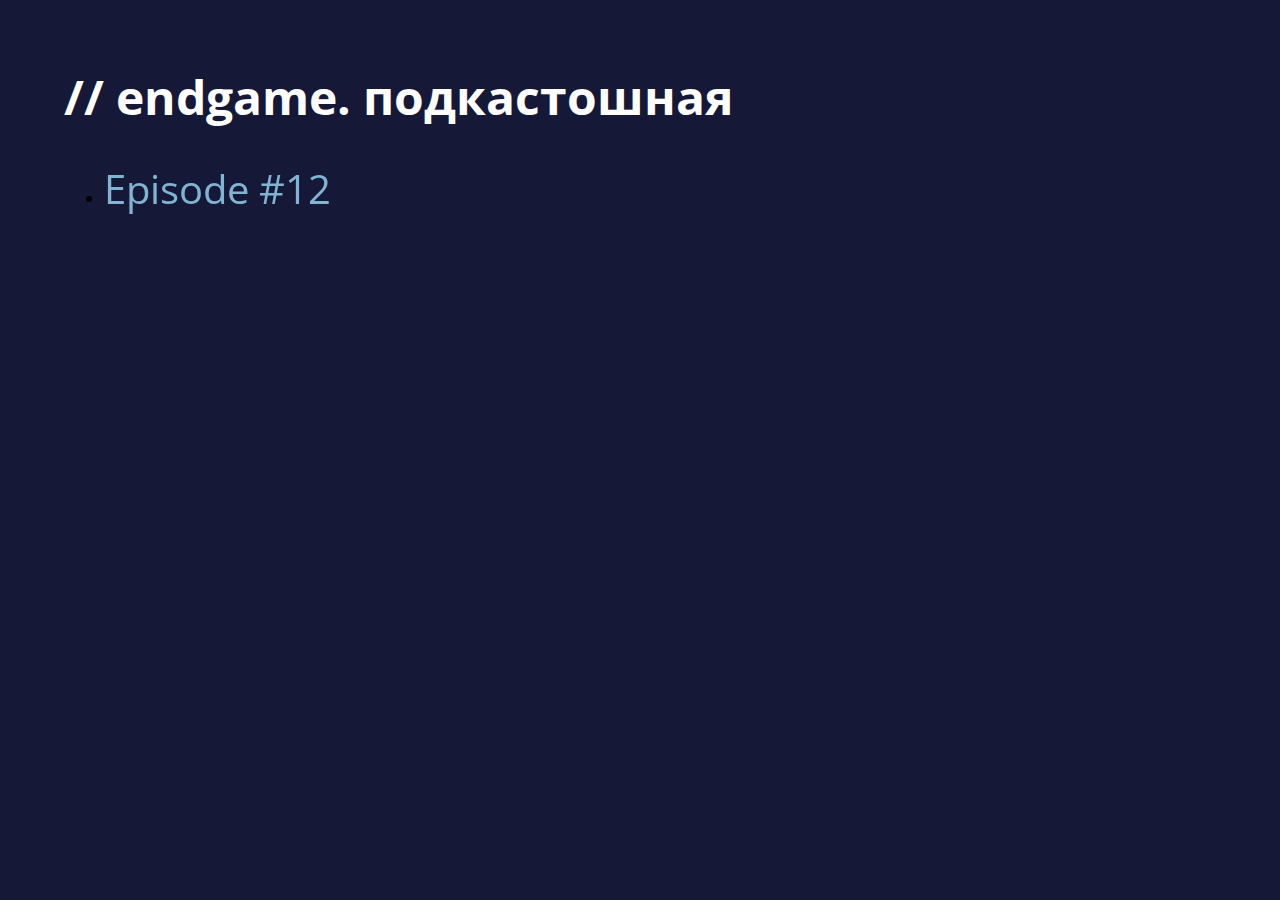
==== index.html @ 7c2239e4 "stolen styles" ====
<!DOCTYPE html>
<html>
<head>
<title>home.</title>
<link rel="stylesheet" href="../styles/main.css">
</head>
<body>
<h1>endgame. подкастошная</h1>
<ul>
	<li><a href="ep12/notion.html">Episode #12</a></li>
</ul>

</body>
</html>
---- styles/main.css ----
@import url(https://fonts.googleapis.com/css?family=Open+Sans);

body{
  font-family:'Open Sans', sans-serif;
  background:#151837;
  width:90%;
  margin:0 auto;
  padding:2em 0 6em;
}
h1:before{
  content: "// ";
}
h1{
  font-size:3em;
  color:#fefefe;
  text-transform:lowercase;
}
.wrapper{
  margin:3em 0;
}
a,a:visited,a:hover,a:active{
  -webkit-backface-visibility:hidden;
          backface-visibility:hidden;
	position:relative;
  transition:0.5s color ease;
	text-decoration:none;
	color:#81b3d2;
	font-size:2.5em;
}
a:hover{
	color:#d73444;
}
a.before:before,a.after:after{
  content: "";
  transition:0.5s all ease;
  -webkit-backface-visibility:hidden;
          backface-visibility:hidden;
  position:absolute;
}
a.before:before{
  top:-0.25em;
}
a.after:after{
  bottom:-0.25em;
}
a.before:before,a.after:after{
  height:5px;
  height:0.35rem;
  width:0;
  background:#d73444;
}
a.second:after{
  right:0;
}
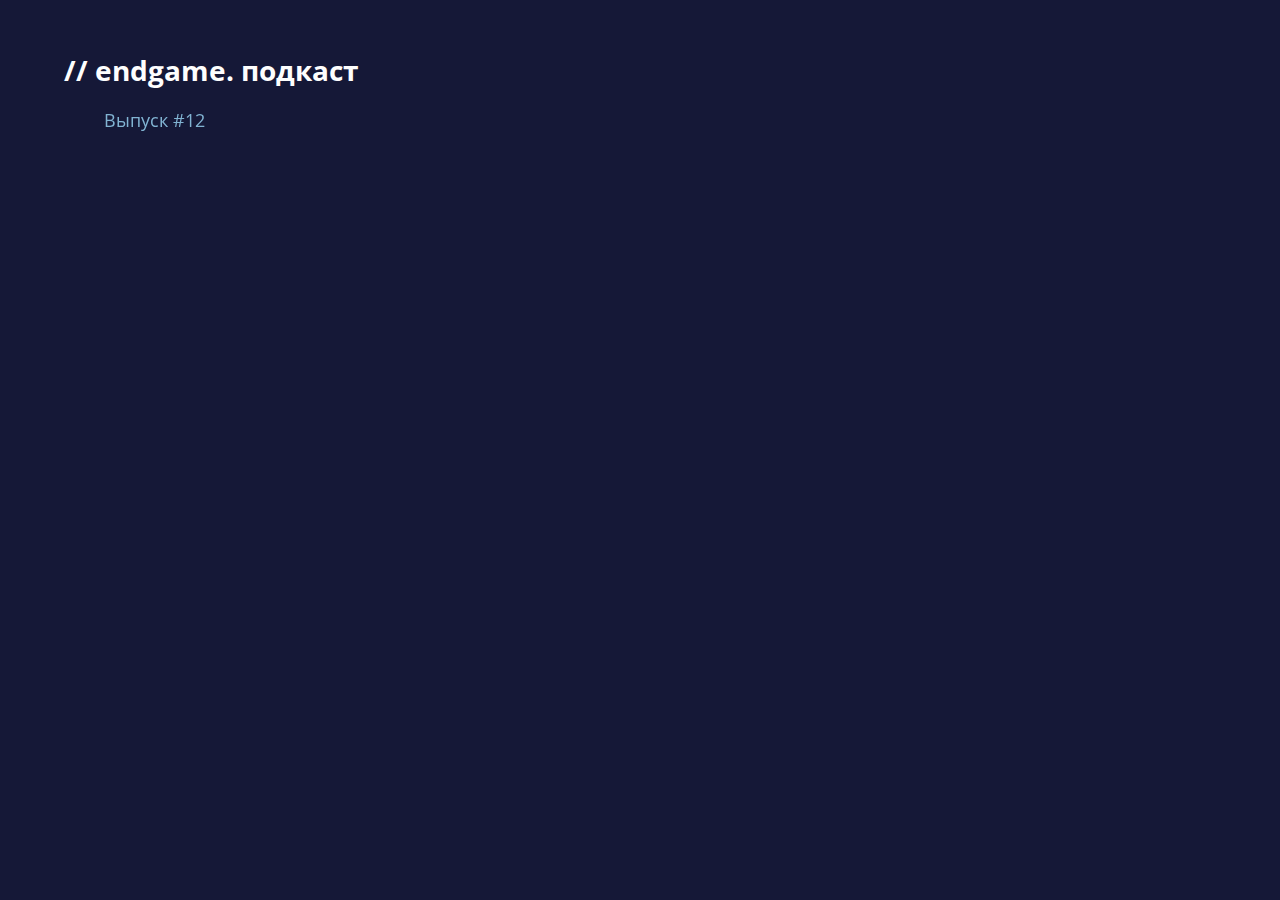
==== commit 1cd44153: "Update markup" ====
--- a/index.html
+++ b/index.html
@@ -1,14 +1,14 @@
 <!DOCTYPE html>
 <html>
-<head>
-<title>home.</title>
-<link rel="stylesheet" href="../styles/main.css">
-</head>
-<body>
-<h1>endgame. подкастошная</h1>
-<ul>
-	<li><a href="ep12/notion.html">Episode #12</a></li>
-</ul>
-
-</body>
-</html>+  <head>
+    <title>home.</title>
+    <link rel="stylesheet" href="styles/main.css" />
+    <meta name="viewport" content="width=device-width" />
+  </head>
+  <body>
+    <h1>endgame. подкаст</h1>
+    <ul>
+      <li><a href="ep12/notion.html">Выпуск #12</a></li>
+    </ul>
+  </body>
+</html>
--- a/styles/main.css
+++ b/styles/main.css
@@ -1,54 +1,56 @@
 @import url(https://fonts.googleapis.com/css?family=Open+Sans);
 
-body{
-  font-family:'Open Sans', sans-serif;
-  background:#151837;
-  width:90%;
-  margin:0 auto;
-  padding:2em 0 6em;
+body {
+  font-family: "Open Sans", sans-serif;
+  background: #151837;
+  width: 90%;
+  margin: 0 auto;
+  padding: 2em 0 6em;
 }
-h1:before{
+h1:before {
   content: "// ";
 }
-h1{
-  font-size:3em;
-  color:#fefefe;
-  text-transform:lowercase;
+h1 {
+  font-size: 28px;
+  color: #fefefe;
+  text-transform: lowercase;
 }
-.wrapper{
-  margin:3em 0;
+.wrapper {
+  margin: 10px 0;
 }
-a,a:visited,a:hover,a:active{
-  -webkit-backface-visibility:hidden;
-          backface-visibility:hidden;
-	position:relative;
-  transition:0.5s color ease;
-	text-decoration:none;
-	color:#81b3d2;
-	font-size:2.5em;
+
+a,
+a:visited,
+a:hover,
+a:active {
+  -webkit-backface-visibility: hidden;
+  backface-visibility: hidden;
+  position: relative;
+  transition: 0.5s color ease;
+  text-decoration: none;
+  color: #81b3d2;
+  font-size: 18px;
 }
-a:hover{
-	color:#d73444;
+
+@media all and (max-width: 375px) {
+  a,
+  a:visited,
+  a:hover,
+  a:active {
+    -webkit-backface-visibility: hidden;
+    backface-visibility: hidden;
+    position: relative;
+    transition: 0.5s color ease;
+    text-decoration: none;
+    color: #81b3d2;
+    font-size: 20px;
+  }
 }
-a.before:before,a.after:after{
-  content: "";
-  transition:0.5s all ease;
-  -webkit-backface-visibility:hidden;
-          backface-visibility:hidden;
-  position:absolute;
+
+a:hover {
+  color: #d73444;
 }
-a.before:before{
-  top:-0.25em;
+
+ul {
+  list-style-type: none;
 }
-a.after:after{
-  bottom:-0.25em;
-}
-a.before:before,a.after:after{
-  height:5px;
-  height:0.35rem;
-  width:0;
-  background:#d73444;
-}
-a.second:after{
-  right:0;
-}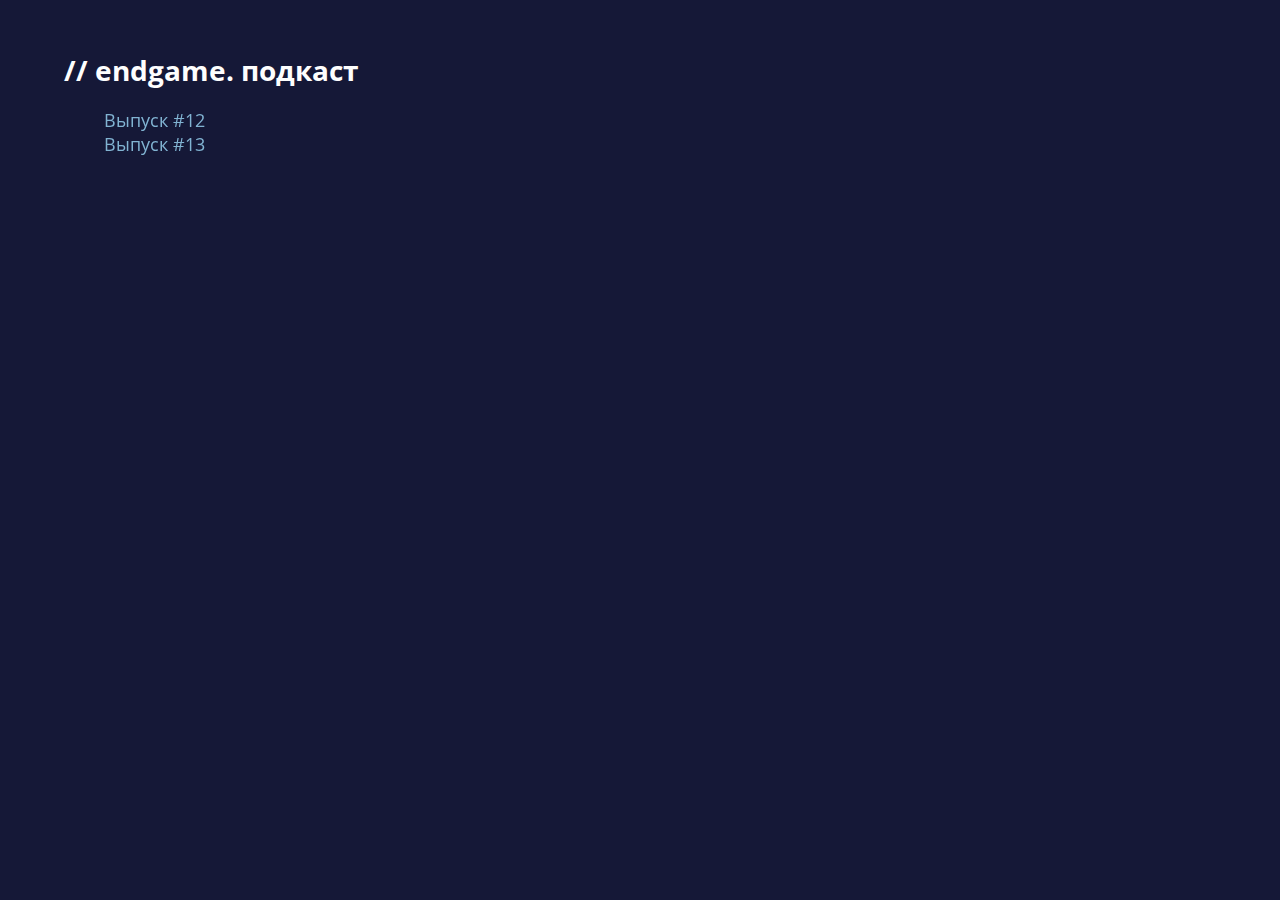
==== commit efe3db12: "ready to go" ====
--- a/index.html
+++ b/index.html
@@ -9,6 +9,7 @@
     <h1>endgame. подкаст</h1>
     <ul>
       <li><a href="ep12/notion.html">Выпуск #12</a></li>
+      <li><a href="ep13/notion.html">Выпуск #13</a></li>
     </ul>
   </body>
 </html>
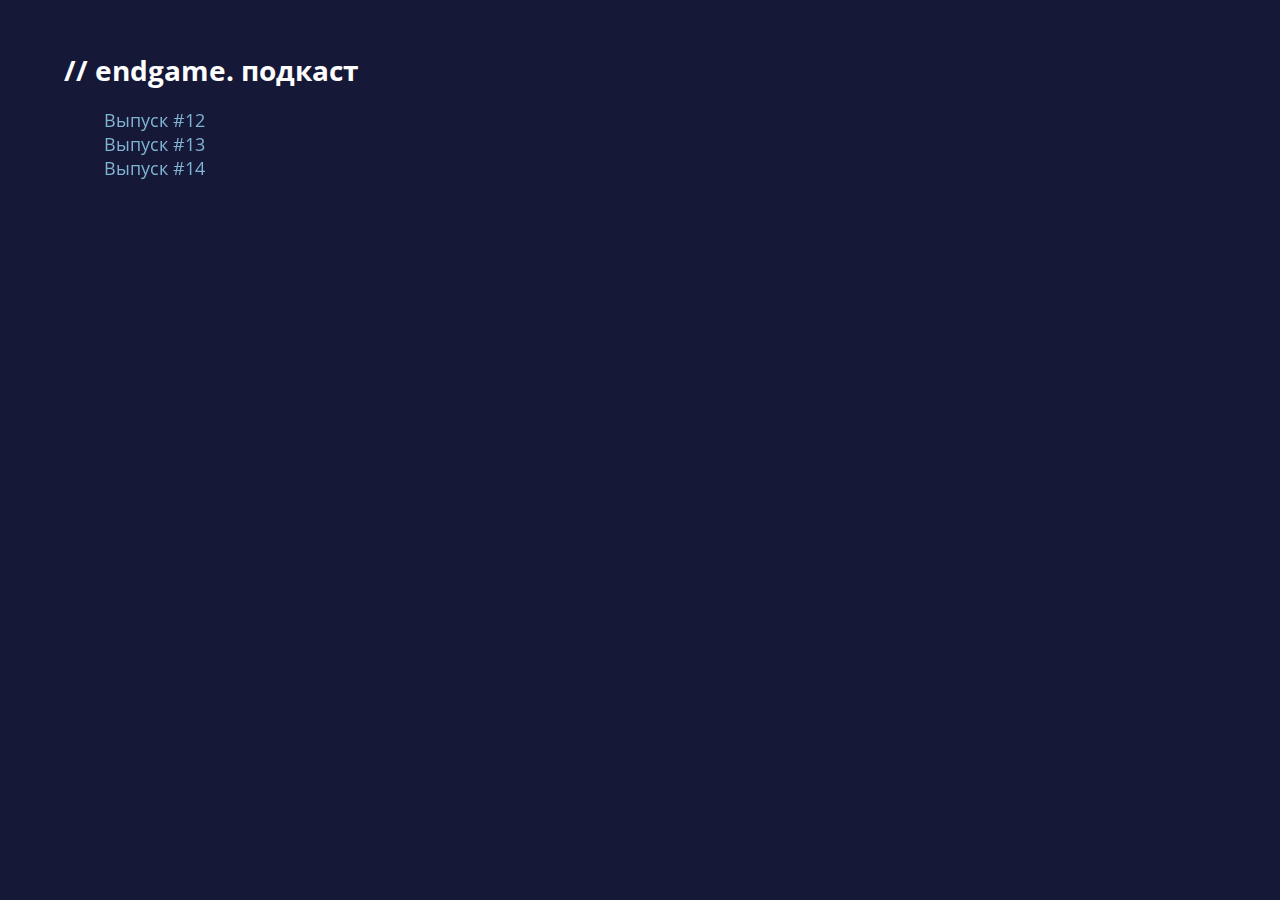
==== commit 87baec0c: "ep14" ====
--- a/index.html
+++ b/index.html
@@ -10,6 +10,7 @@
     <ul>
       <li><a href="ep12/notion.html">Выпуск #12</a></li>
       <li><a href="ep13/notion.html">Выпуск #13</a></li>
+      <li><a href="ep14/notion.html">Выпуск #14</a></li>
     </ul>
   </body>
 </html>
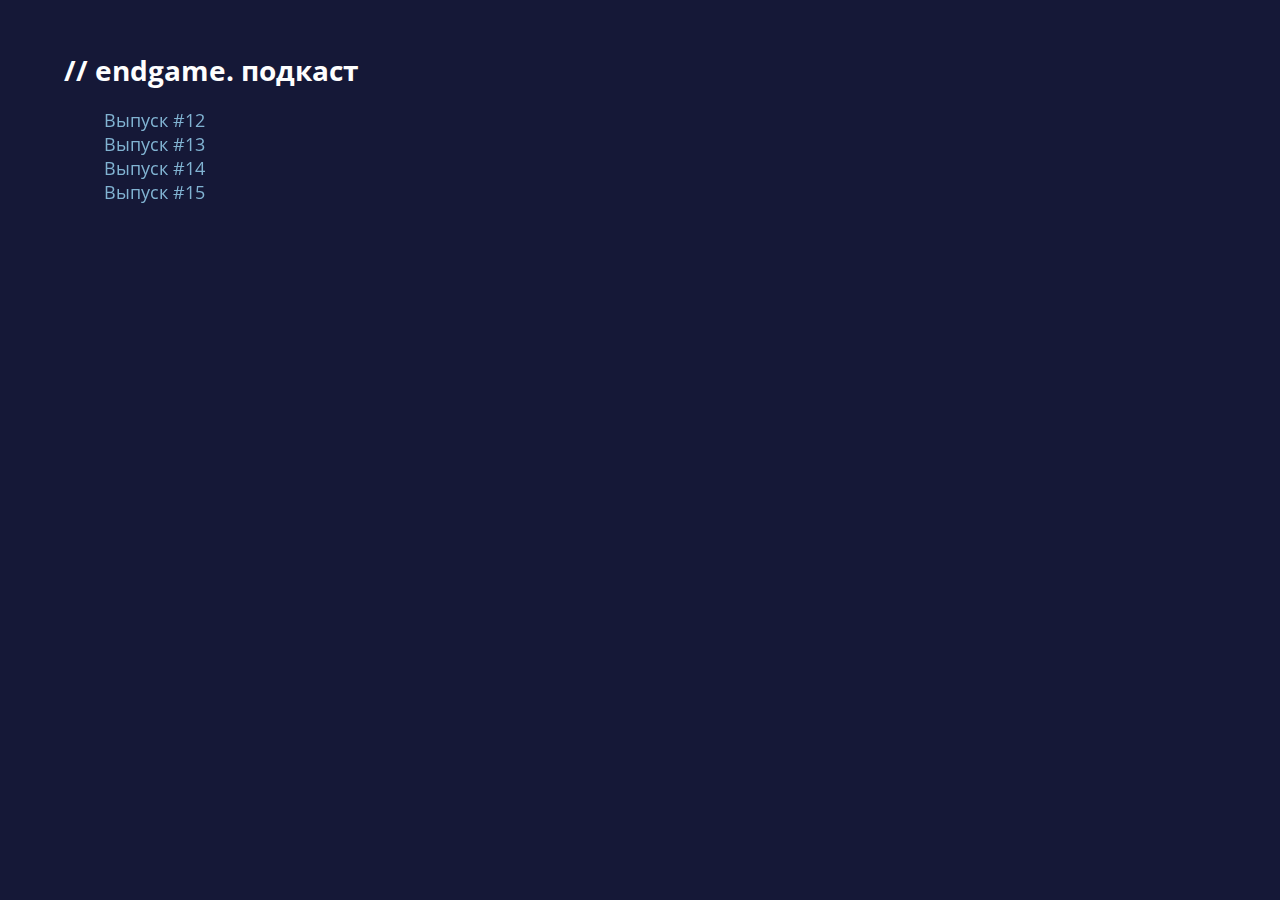
==== commit 5179039b: "new chapter in the index" ====
--- a/index.html
+++ b/index.html
@@ -11,6 +11,7 @@
       <li><a href="ep12/notion.html">Выпуск #12</a></li>
       <li><a href="ep13/notion.html">Выпуск #13</a></li>
       <li><a href="ep14/notion.html">Выпуск #14</a></li>
+      <li><a href="ep15/notion.html">Выпуск #15</a></li>
     </ul>
   </body>
 </html>
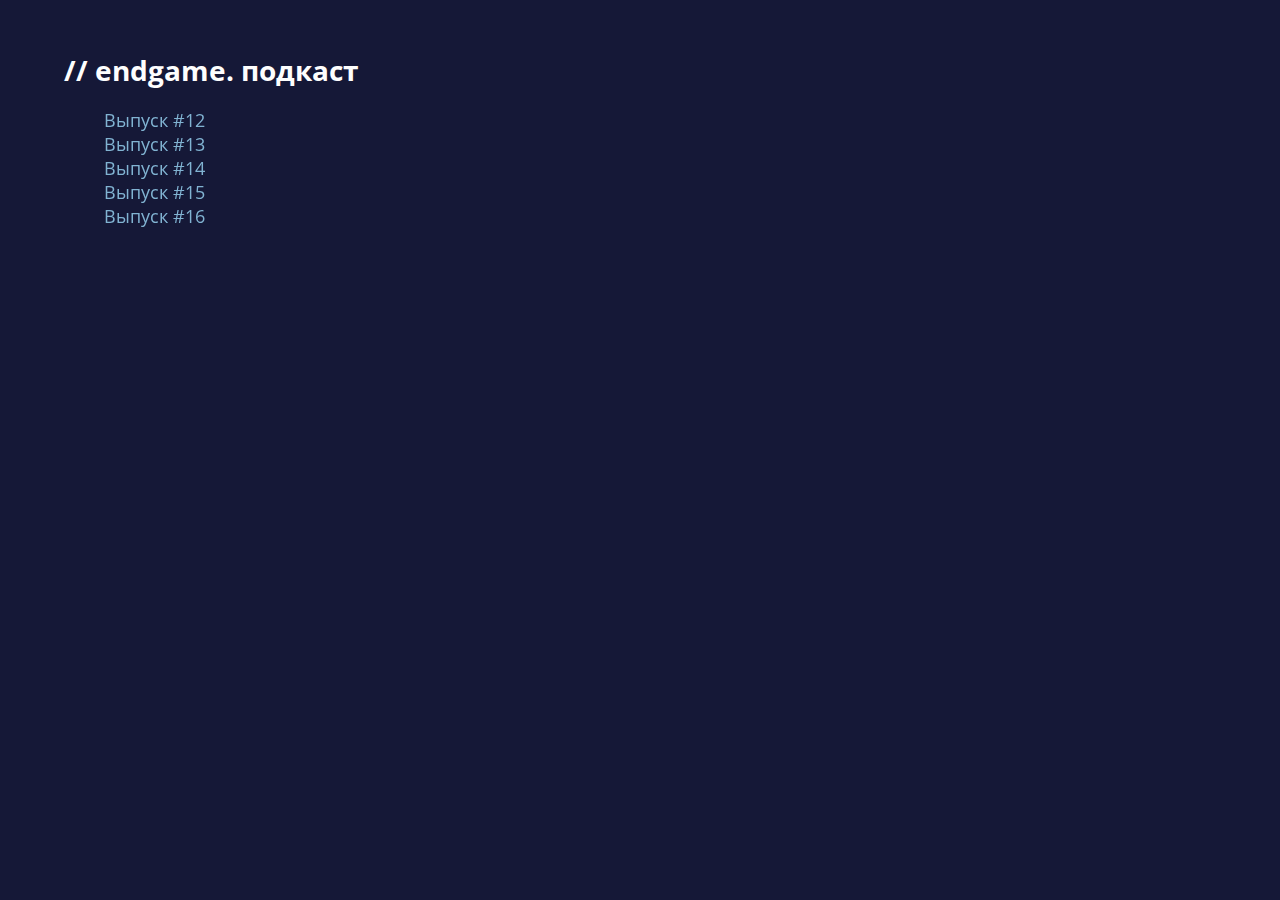
==== commit 9d6aeacf: "Add ep16 to index" ====
--- a/index.html
+++ b/index.html
@@ -12,6 +12,7 @@
       <li><a href="ep13/notion.html">Выпуск #13</a></li>
       <li><a href="ep14/notion.html">Выпуск #14</a></li>
       <li><a href="ep15/notion.html">Выпуск #15</a></li>
+      <li><a href="ep16/notion.html">Выпуск #16</a></li>
     </ul>
   </body>
 </html>
